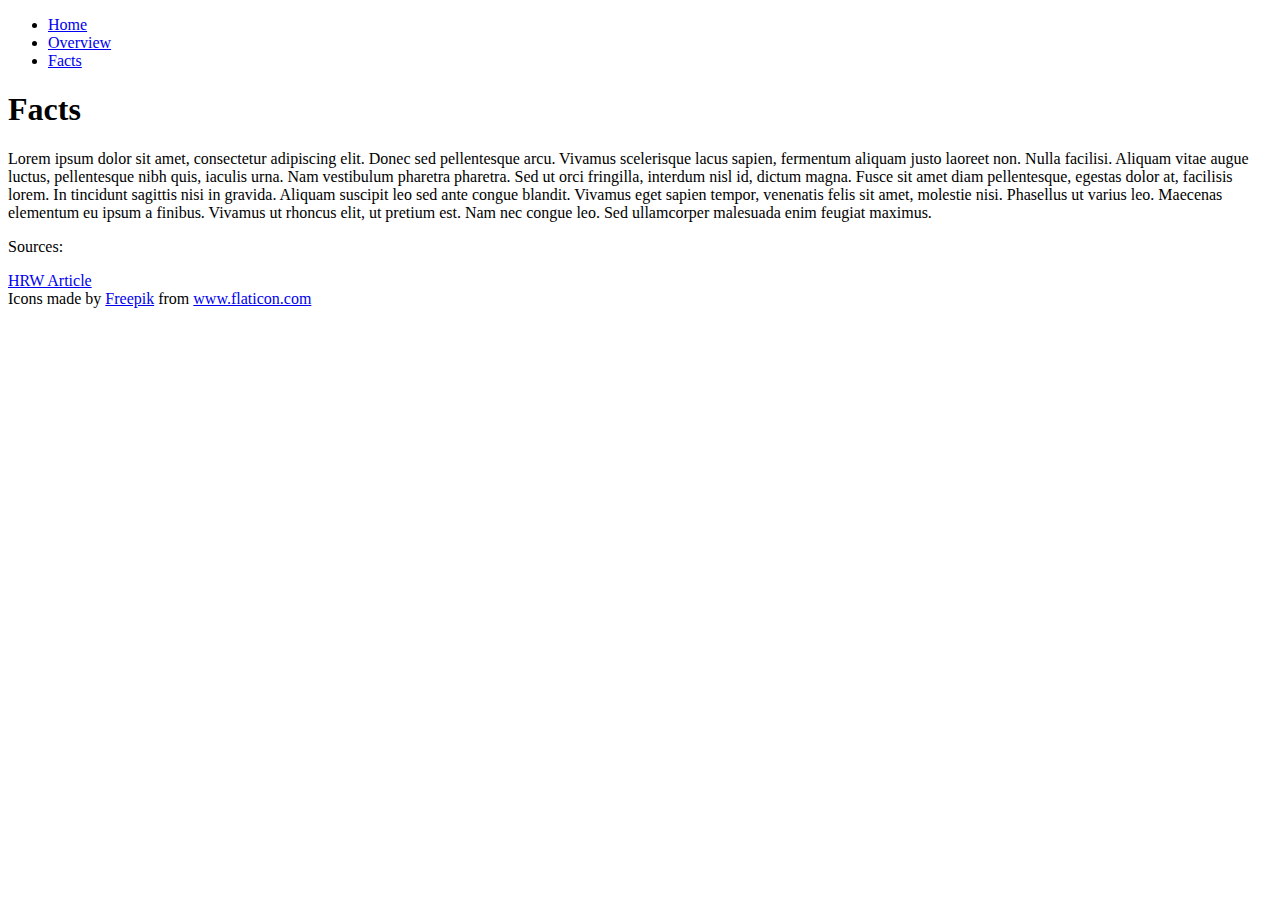
==== docs/facts.html @ d7d76da3 "Rename content/facts.html to docs/facts.html" ====
<!DOCTYPE html>
<html>
  <head>
    <meta charset="utf-8">
    <meta name="viewport" content="width=device-width">
    <title>Children in the Criminal Justice System</title>
    <link href="style.css" rel="stylesheet" type="text/css" />
    <link href='https://fonts.googleapis.com/css?family=Abel' rel='stylesheet'>
    <link href='https://fonts.googleapis.com/css?family=Alegreya' rel='stylesheet'>
    <link rel="apple-touch-icon" sizes="180x180" href="/apple-touch-icon.png">
    <link rel="icon" type="image/png" sizes="32x32" href="/favicon-32x32.png">
    <link rel="icon" type="image/png" sizes="16x16" href="/favicon-16x16.png">
    <link rel="manifest" href="/site.webmanifest">
    <link rel="mask-icon" href="/safari-pinned-tab.svg" color="#5bbad5">
    <meta name="msapplication-TileColor" content="#da532c">
    <meta name="theme-color" content="#ffffff">
    <link href="overview.html" rel="home" type="text/html" />
    <link href="facts.html" rel="overview" type="text/html" />
  </head>
  <nav>
    <ul>
    <li><a href="index.html" >Home</a></li>
    <li><a href="overview.html">Overview</a></li>
    <li><a href="facts.html" class="active">Facts</a></li>
    </ul>
  </nav>
  <body>
    <script src="script.js"></script>
    <h1>Facts</h1>
   <p>Lorem ipsum dolor sit amet, consectetur adipiscing elit. Donec sed pellentesque arcu. Vivamus scelerisque lacus sapien, fermentum aliquam justo laoreet non. Nulla facilisi. Aliquam vitae augue luctus, pellentesque nibh quis, iaculis urna. Nam vestibulum pharetra pharetra. Sed ut orci fringilla, interdum nisl id, dictum magna. Fusce sit amet diam pellentesque, egestas dolor at, facilisis lorem. In tincidunt sagittis nisi in gravida. Aliquam suscipit leo sed ante congue blandit. Vivamus eget sapien tempor, venenatis felis sit amet, molestie nisi. Phasellus ut varius leo. Maecenas elementum eu ipsum a finibus. Vivamus ut rhoncus elit, ut pretium est. Nam nec congue leo. Sed ullamcorper malesuada enim feugiat maximus.</p>
  </body>
  <footer>
      <p>Sources:</p>
      <p><a href="https://www.hrw.org/news/2019/06/10/need-treat-children-differently-adults-federal-criminal-justice-system#" id="footer">HRW Article</a><br>
    Icons made by <a href="https://www.freepik.com" title="Freepik">Freepik</a> from <a href="https://www.flaticon.com/" title="Flaticon">www.flaticon.com</a></p>
  </footer>
</html>
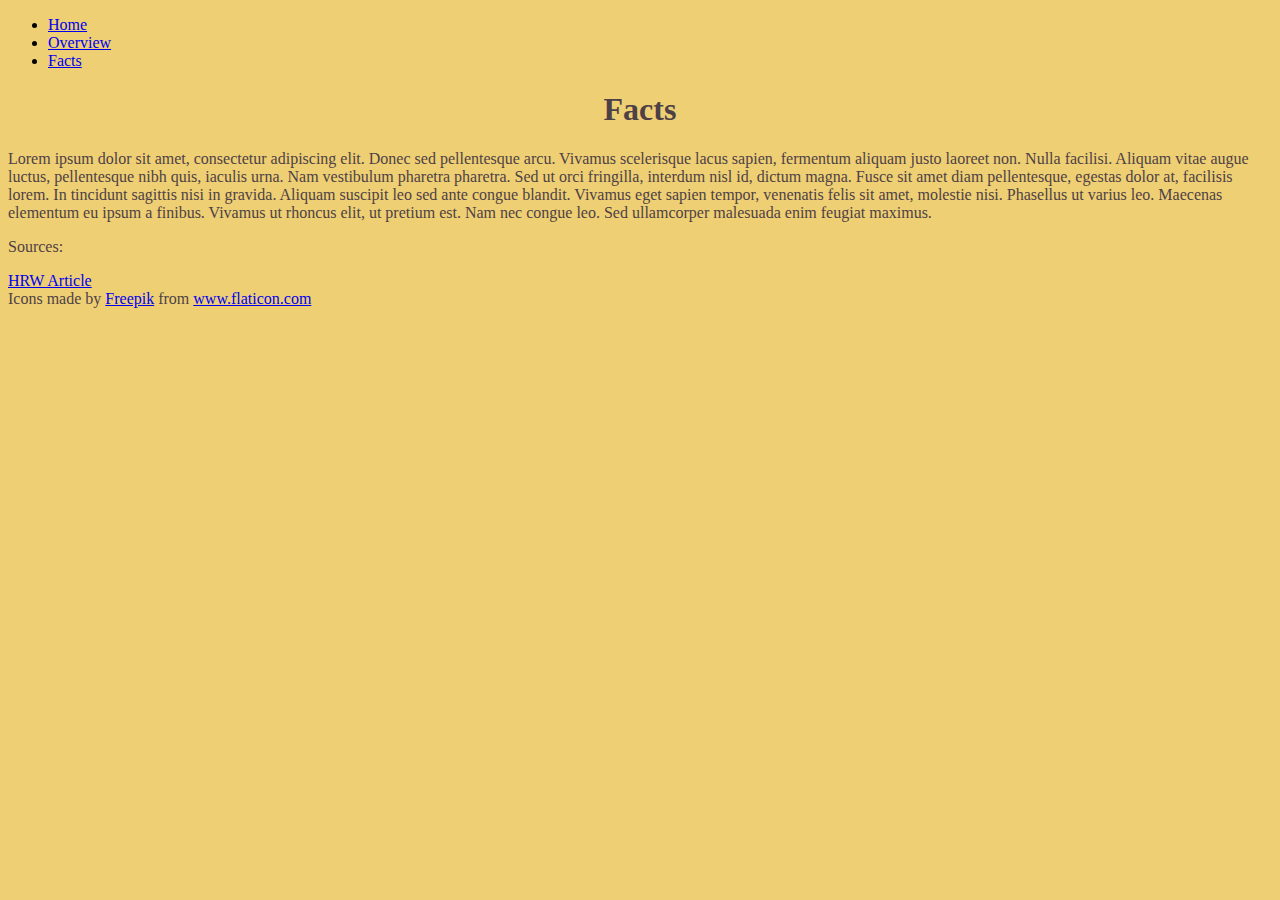
==== commit 66432122: "Update facts.html" ====
--- a/docs/facts.html
+++ b/docs/facts.html
@@ -7,10 +7,10 @@
     <link href="style.css" rel="stylesheet" type="text/css" />
     <link href='https://fonts.googleapis.com/css?family=Abel' rel='stylesheet'>
     <link href='https://fonts.googleapis.com/css?family=Alegreya' rel='stylesheet'>
-    <link rel="apple-touch-icon" sizes="180x180" href="/apple-touch-icon.png">
-    <link rel="icon" type="image/png" sizes="32x32" href="/favicon-32x32.png">
-    <link rel="icon" type="image/png" sizes="16x16" href="/favicon-16x16.png">
-    <link rel="manifest" href="/site.webmanifest">
+    <link rel="apple-touch-icon" sizes="180x180" href="/favicon/apple-touch-icon.png">
+    <link rel="icon" type="image/png" sizes="32x32" href="/favicon/favicon-32x32.png">
+    <link rel="icon" type="image/png" sizes="16x16" href="/favicon/favicon-16x16.png">
+    <link rel="manifest" href="/favicon/site.webmanifest">
     <link rel="mask-icon" href="/safari-pinned-tab.svg" color="#5bbad5">
     <meta name="msapplication-TileColor" content="#da532c">
     <meta name="theme-color" content="#ffffff">
--- a/docs/style.css
+++ b/docs/style.css
@@ -0,0 +1,59 @@
+body{
+    background-color: #eecf73;
+}
+h1, h2, h3, h4{
+    font-family: "Georgia", Garamond, serif;
+    text-align: center;
+    color: #4e4146;
+    top:200px;
+}
+p{
+    font-family: "Georgia", Garamond, serif;
+    color: #4e4146;
+    top:200px;
+}
+#text{
+    font-family: "Georgia", Garamond, serif;
+    text-align: left;
+    color: #4e4146;
+    top:200px;
+}
+.text{
+    font-family: "Georgia", Garamond, serif;
+    text-align: center;
+    color: #4e4146; 
+    top:200px;
+}
+.qa{
+    font-family: "Georgia", Garamond, serif;
+    text-align: center;
+    position:absolute; 
+    top:100px;
+}
+/* Add a black background color to the top navigation */
+.nav {
+    background-color: #4e4146;
+    overflow: hidden;
+  }
+  
+  /* Style the links inside the navigation bar */
+  .nav a {
+    float: left;
+    color: #8b9556ff;
+    text-align: center;
+    padding: 14px 16px;
+    text-decoration: none;
+    font-size: 17px;
+  }
+  
+  /* Change the color of links on hover */
+  .nav a:hover {
+    background-color: #eecf73;
+    color: #4e4146;
+  }
+  
+  /* Add a color to the active/current link */
+  .nav a.active {
+    background-color: #8b9556ff;
+    color: #4e4146;
+  }
